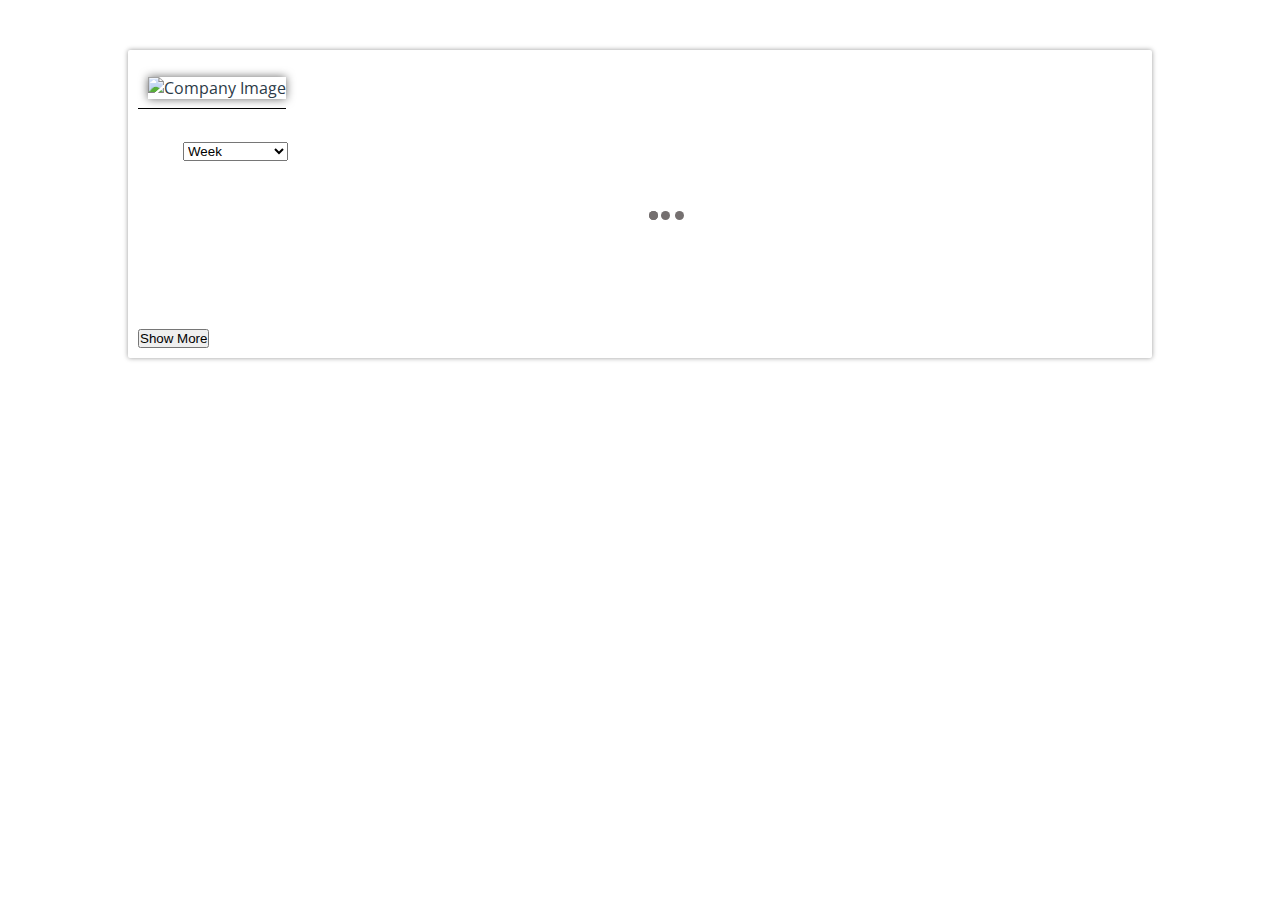
==== company.html @ 0b16e59d "first commit for pages" ====
<!DOCTYPE html>
<html lang="en">

<head>
    <meta charset="UTF-8">
    <meta name="viewport" content="width=device-width, initial-scale=1.0">
    <title>Company</title>
    <link href="https://fonts.googleapis.com/css2?family=Open+Sans:wght@300;400;700&display=swap" rel="stylesheet">
    <link rel="icon" type="image/png" href="./img/favicon/favicon.ico" />
    <link rel="stylesheet" href="./css/loader.css">
    <link rel="stylesheet" href="./css/main.css">

</head>

<body>
    <div class="body-wrapper">
        <div class="company"></div>
    </div>
    <script src="https://cdn.jsdelivr.net/npm/chart.js@2.9.4/dist/Chart.min.js"></script>
    <script src="./js/classes/CompanyInfo.js"></script>
    <script src="./js/company.js"></script>
</body>

</html>
---- css/loader.css ----
.lds-ellipsis {
    margin-left: 5px;
    display: none;
    position: relative;
    width: 24px;
    height: 100%;
    vertical-align: text-top
}

.lds-ellipsis div {
    position: absolute;
    top: 6.5px;
    width: 9px;
    height: 9px;
    border-radius: 50%;
    background: rgb(117, 112, 112);
    animation-timing-function: cubic-bezier(0, 1, 1, 0);
}

.lds-ellipsis div:nth-child(1) {
    left: 4px;
    animation: lds-ellipsis1 0.6s infinite;
}

.lds-ellipsis div:nth-child(2) {
    left: 4px;
    animation: lds-ellipsis2 0.6s infinite;
}

.lds-ellipsis div:nth-child(3) {
    left: 16px;
    animation: lds-ellipsis2 0.6s infinite;
}

.lds-ellipsis div:nth-child(4) {
    left: 30px;
    animation: lds-ellipsis3 0.6s infinite;
}

@keyframes lds-ellipsis1 {
    0% {
        transform: scale(0);
    }

    100% {
        transform: scale(1);
    }
}

@keyframes lds-ellipsis3 {
    0% {
        transform: scale(1);
    }

    100% {
        transform: scale(0);
    }
}

@keyframes lds-ellipsis2 {
    0% {
        transform: translate(0, 0);
    }

    100% {
        transform: translate(13px, 0);
    }
}
---- css/main.css ----
@-webkit-keyframes scroll-left {
  0% {
    -webkit-transform: translateX(10%);
    transform: translateX(10%);
  }
  100% {
    -webkit-transform: translateX(-100%);
    transform: translateX(-1310%);
  }
}

@keyframes scroll-left {
  0% {
    -webkit-transform: translateX(10%);
    transform: translateX(10%);
  }
  100% {
    -webkit-transform: translateX(-100%);
    transform: translateX(-1310%);
  }
}

* {
  margin: 0;
  padding: 0;
  -webkit-box-sizing: border-box;
          box-sizing: border-box;
}

html {
  font-size: 62.5%;
}

body {
  font-family: "Open Sans", sans-serif;
}

.body-wrapper {
  width: 80%;
  max-height: 100vh;
  margin: 5rem auto;
}

body {
  font-size: 1.6rem;
  color: #2c3a47;
}

.index h1 {
  text-transform: uppercase;
  color: #182c61;
}

.index h2 {
  font-weight: 400;
}

.result {
  font-weight: 700;
}

.result a {
  text-decoration: none;
  color: #706fd3;
}

.company--name {
  color: #182c61;
}

.company--symbol {
  color: #706fd3;
  font-weight: 700;
}

.company__metrics {
  font-weight: 700;
}

.company--website {
  font-weight: 700;
  color: #706fd3;
  text-decoration: none;
}

.marquee__list li a {
  color: #182c61;
  text-decoration: none;
}

.marquee__list li a .price {
  color: #2ecc71;
}

.highlight {
  background-color: yellow;
  color: #000;
}

.compare .company {
  color: #000;
}

.compare .company .symbol {
  font-weight: 700;
}

.compare .company .remove {
  font-size: 1.2rem;
}

.compare__button {
  text-decoration: none;
  color: #2ecc71;
  font-weight: 700;
  font-size: 1.6rem;
}

.compare__button.disabled {
  color: #d65447;
  font-weight: 400;
}

.compare {
  background-color: #f3f3f3;
  width: 56.5rem;
  min-height: 5rem;
  margin-bottom: 1rem;
  border-radius: 2px;
  display: -webkit-box;
  display: -ms-flexbox;
  display: flex;
  -webkit-box-orient: horizontal;
  -webkit-box-direction: normal;
      -ms-flex-flow: row nowrap;
          flex-flow: row nowrap;
  -webkit-box-pack: justify;
      -ms-flex-pack: justify;
          justify-content: space-between;
  -webkit-box-align: center;
      -ms-flex-align: center;
          align-items: center;
  padding: 0.5rem 1rem;
}

.compare__list {
  display: -webkit-box;
  display: -ms-flexbox;
  display: flex;
  -webkit-box-orient: horizontal;
  -webkit-box-direction: normal;
      -ms-flex-flow: row wrap;
          flex-flow: row wrap;
}

.compare__list .company {
  display: -webkit-box;
  display: -ms-flexbox;
  display: flex;
  -webkit-box-orient: horizontal;
  -webkit-box-direction: normal;
      -ms-flex-flow: row nowrap;
          flex-flow: row nowrap;
  -webkit-box-shadow: 0 0 0.5rem rgba(0, 0, 0, 0.4);
          box-shadow: 0 0 0.5rem rgba(0, 0, 0, 0.4);
  border-radius: 2px;
  padding: 0.5rem;
  margin: 0.5rem;
  background-color: #c6e6f8;
}

.compare__list .company:hover {
  cursor: pointer;
  background-color: #7ac5ef;
}

.compare__list .company .symbol,
.compare__list .company .remove {
  display: inline-block;
  height: 100%;
  margin-right: 0.5rem;
}

.compare__list .company .remove {
  padding: 0.2rem 0;
}

.compare__button {
  border: none;
  cursor: pointer;
  background-color: transparent;
}

.compare__button.disabled {
  cursor: default;
}

.show {
  display: inline-block;
}

.hide {
  display: none;
}

.text-red {
  color: #d65447;
}

.text-green {
  color: #2ecc71;
}

.background-red {
  background-color: #fdd7d2;
}

.background-green {
  background-color: #c6f8dc;
}

.marquee {
  display: block;
  position: relative;
  overflow: hidden;
  width: 100%;
  height: 3rem;
  background-color: #f3f3f3;
}

.marquee__list {
  position: absolute;
  width: 100%;
  -webkit-transform: translateX(100%);
          transform: translateX(100%);
  -webkit-animation: scroll-left 600s linear infinite;
          animation: scroll-left 600s linear infinite;
  display: -webkit-box;
  display: -ms-flexbox;
  display: flex;
  -webkit-box-orient: horizontal;
  -webkit-box-direction: normal;
      -ms-flex-flow: row nowrap;
          flex-flow: row nowrap;
  -webkit-box-align: center;
      -ms-flex-align: center;
          align-items: center;
  list-style: none;
  height: 3rem;
}

.marquee__list li {
  min-width: -webkit-fit-content;
  min-width: -moz-fit-content;
  min-width: fit-content;
  padding: 0.5rem 0;
}

.marquee__list li a {
  display: block;
  margin-right: 1.5rem;
}

.searchbar {
  height: 2.4rem;
}

.searchbar__bar {
  margin-right: 0.5rem;
  width: 50rem;
  height: 100%;
}

.searchbar__search-btn {
  width: 6rem;
  height: 100%;
}

.results__list {
  display: inline-block;
  width: 56.5rem;
  margin-top: 2rem;
  list-style-type: none;
  -webkit-box-shadow: 0 0 0.5rem rgba(0, 0, 0, 0.2);
          box-shadow: 0 0 0.5rem rgba(0, 0, 0, 0.2);
  background-color: #fcfcfc;
}

.result {
  display: -webkit-box;
  display: -ms-flexbox;
  display: flex;
  -webkit-box-orient: horizontal;
  -webkit-box-direction: normal;
      -ms-flex-flow: row nowrap;
          flex-flow: row nowrap;
  -webkit-box-pack: justify;
      -ms-flex-pack: justify;
          justify-content: space-between;
  -webkit-box-align: center;
      -ms-flex-align: center;
          align-items: center;
  margin: 1rem;
  border-bottom: 1px solid #000;
  padding: 1.5rem 0 1.5rem 1.5rem;
}

.result:hover {
  -webkit-box-shadow: 0 0 0.5rem rgba(0, 0, 0, 0.2);
          box-shadow: 0 0 0.5rem rgba(0, 0, 0, 0.2);
  background-color: #f3f3f3;
}

.result a {
  display: -webkit-box;
  display: -ms-flexbox;
  display: flex;
  -webkit-box-align: center;
      -ms-flex-align: center;
          align-items: center;
}

.result a img {
  height: 3rem;
  margin-right: 0.5rem;
}

.result a p {
  margin-right: 0.5rem;
}

.result .info {
  display: -webkit-box;
  display: -ms-flexbox;
  display: flex;
}

.result .info .perc {
  border-radius: 0.5rem;
  padding: 0.5rem;
}

.result .info button {
  padding: 0.5rem;
  margin: 0 1rem;
}

.index h1 {
  margin-bottom: 5rem;
}

.index h2 {
  margin-bottom: 2.5rem;
}

.company {
  position: relative;
  -webkit-box-shadow: 0 0 0.5rem rgba(0, 0, 0, 0.4);
          box-shadow: 0 0 0.5rem rgba(0, 0, 0, 0.4);
  padding: 1rem;
  border-radius: 2px;
}

.company .header {
  display: inline-block;
  max-width: 60rem;
  border-bottom: 1px solid #000;
  padding-bottom: 0.5rem;
  margin-bottom: 1rem;
}

.company--name {
  display: inline;
}

.company--symbol {
  margin-left: 1rem;
}

.company--image {
  display: inline-block;
  margin: auto;
  top: 1rem;
  right: 1rem;
  -webkit-box-shadow: 0 0 1rem rgba(0, 0, 0, 0.6);
          box-shadow: 0 0 1rem rgba(0, 0, 0, 0.6);
}

.company--ceo {
  margin-bottom: 1rem;
}

.company--location {
  margin-bottom: 1rem;
}

.company__desc--sector {
  margin: 1rem 0 0.5rem 0;
}

.company__desc--website {
  margin-bottom: 0.5rem;
}

.company__desc--desc {
  margin: 0.5rem 0;
}

.company__metrics {
  padding: 1rem;
  border-radius: 0.5rem;
  margin-right: 1rem;
  display: inline-block;
}

.company__metrics > p {
  display: inline-block;
  margin-right: 0.5rem;
}

.company__chart {
  position: relative;
  width: 100%;
  height: auto;
}

.company__loader {
  position: absolute;
  top: 50%;
  left: 50%;
}

.compare-list {
  display: -webkit-box;
  display: -ms-flexbox;
  display: flex;
  -webkit-box-orient: horizontal;
  -webkit-box-direction: normal;
      -ms-flex-flow: row nowrap;
          flex-flow: row nowrap;
}

.compare-list .company {
  min-width: 40rem;
  margin: 1rem;
}
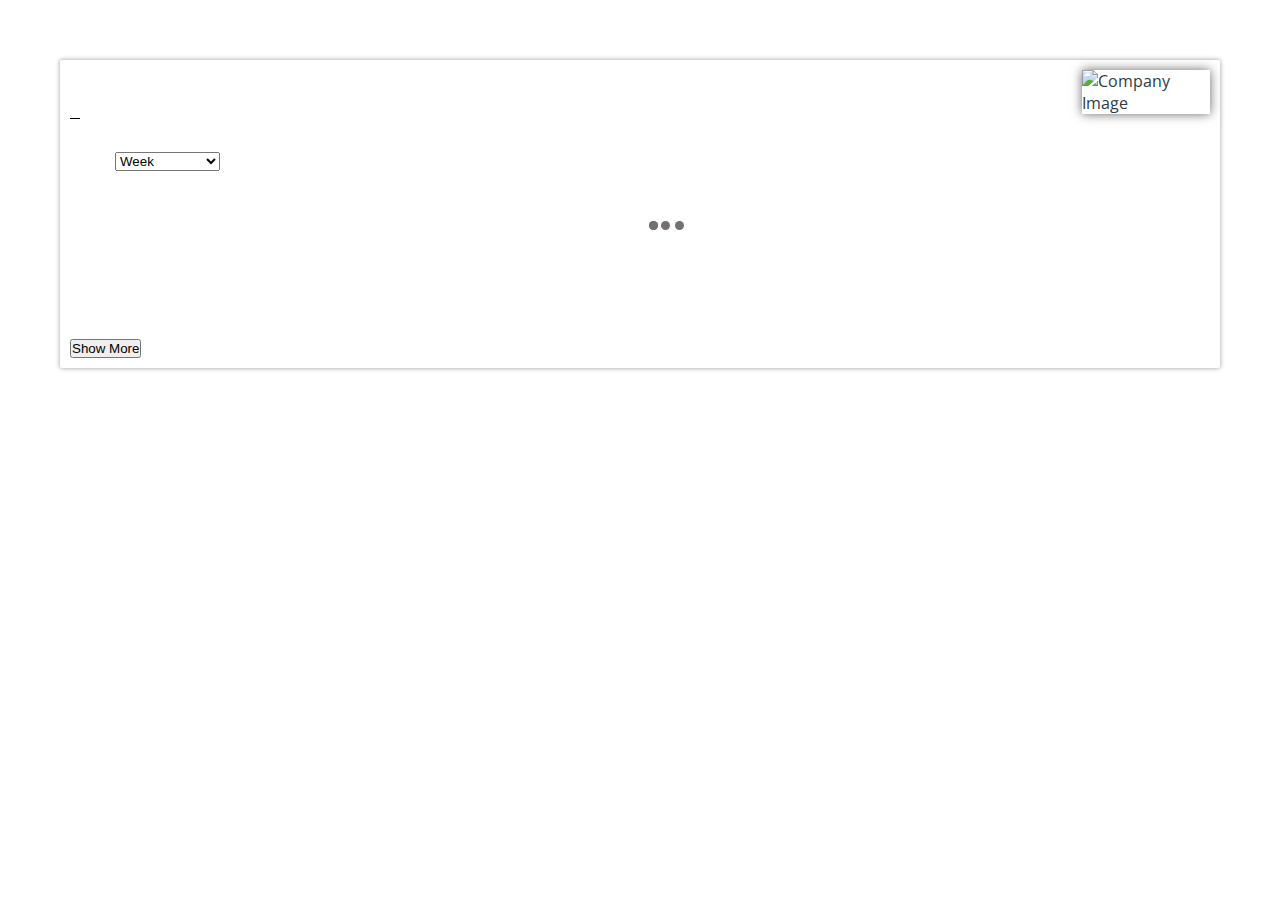
==== commit 8dee2744: "added banner to index + button design" ====
--- a/company.html
+++ b/company.html
@@ -14,7 +14,9 @@
 
 <body>
     <div class="body-wrapper">
-        <div class="company"></div>
+        <div class="single-company">
+            <div class="company"></div>
+        </div>
     </div>
     <script src="https://cdn.jsdelivr.net/npm/chart.js@2.9.4/dist/Chart.min.js"></script>
     <script src="./js/classes/CompanyInfo.js"></script>
--- a/css/main.css
+++ b/css/main.css
@@ -3,6 +3,7 @@
     -webkit-transform: translateX(10%);
     transform: translateX(10%);
   }
+
   100% {
     -webkit-transform: translateX(-100%);
     transform: translateX(-1310%);
@@ -14,6 +15,7 @@
     -webkit-transform: translateX(10%);
     transform: translateX(10%);
   }
+
   100% {
     -webkit-transform: translateX(-100%);
     transform: translateX(-1310%);
@@ -24,7 +26,7 @@
   margin: 0;
   padding: 0;
   -webkit-box-sizing: border-box;
-          box-sizing: border-box;
+  box-sizing: border-box;
 }
 
 html {
@@ -36,9 +38,7 @@
 }
 
 .body-wrapper {
-  width: 80%;
-  max-height: 100vh;
-  margin: 5rem auto;
+  margin: 3rem;
 }
 
 body {
@@ -132,14 +132,14 @@
   display: flex;
   -webkit-box-orient: horizontal;
   -webkit-box-direction: normal;
-      -ms-flex-flow: row nowrap;
-          flex-flow: row nowrap;
+  -ms-flex-flow: row nowrap;
+  flex-flow: row nowrap;
   -webkit-box-pack: justify;
-      -ms-flex-pack: justify;
-          justify-content: space-between;
+  -ms-flex-pack: justify;
+  justify-content: space-between;
   -webkit-box-align: center;
-      -ms-flex-align: center;
-          align-items: center;
+  -ms-flex-align: center;
+  align-items: center;
   padding: 0.5rem 1rem;
 }
 
@@ -149,8 +149,8 @@
   display: flex;
   -webkit-box-orient: horizontal;
   -webkit-box-direction: normal;
-      -ms-flex-flow: row wrap;
-          flex-flow: row wrap;
+  -ms-flex-flow: row wrap;
+  flex-flow: row wrap;
 }
 
 .compare__list .company {
@@ -159,10 +159,10 @@
   display: flex;
   -webkit-box-orient: horizontal;
   -webkit-box-direction: normal;
-      -ms-flex-flow: row nowrap;
-          flex-flow: row nowrap;
+  -ms-flex-flow: row nowrap;
+  flex-flow: row nowrap;
   -webkit-box-shadow: 0 0 0.5rem rgba(0, 0, 0, 0.4);
-          box-shadow: 0 0 0.5rem rgba(0, 0, 0, 0.4);
+  box-shadow: 0 0 0.5rem rgba(0, 0, 0, 0.4);
   border-radius: 2px;
   padding: 0.5rem;
   margin: 0.5rem;
@@ -232,19 +232,19 @@
   position: absolute;
   width: 100%;
   -webkit-transform: translateX(100%);
-          transform: translateX(100%);
+  transform: translateX(100%);
   -webkit-animation: scroll-left 600s linear infinite;
-          animation: scroll-left 600s linear infinite;
+  animation: scroll-left 600s linear infinite;
   display: -webkit-box;
   display: -ms-flexbox;
   display: flex;
   -webkit-box-orient: horizontal;
   -webkit-box-direction: normal;
-      -ms-flex-flow: row nowrap;
-          flex-flow: row nowrap;
+  -ms-flex-flow: row nowrap;
+  flex-flow: row nowrap;
   -webkit-box-align: center;
-      -ms-flex-align: center;
-          align-items: center;
+  -ms-flex-align: center;
+  align-items: center;
   list-style: none;
   height: 3rem;
 }
@@ -274,15 +274,21 @@
 .searchbar__search-btn {
   width: 6rem;
   height: 100%;
+  border: none;
+  border-radius: 2px;
+  background-color: #c6e6f8;
+}
+
+.results {
+  margin: 2rem 3rem;
 }
 
 .results__list {
   display: inline-block;
   width: 56.5rem;
-  margin-top: 2rem;
   list-style-type: none;
   -webkit-box-shadow: 0 0 0.5rem rgba(0, 0, 0, 0.2);
-          box-shadow: 0 0 0.5rem rgba(0, 0, 0, 0.2);
+  box-shadow: 0 0 0.5rem rgba(0, 0, 0, 0.2);
   background-color: #fcfcfc;
 }
 
@@ -292,14 +298,14 @@
   display: flex;
   -webkit-box-orient: horizontal;
   -webkit-box-direction: normal;
-      -ms-flex-flow: row nowrap;
-          flex-flow: row nowrap;
+  -ms-flex-flow: row nowrap;
+  flex-flow: row nowrap;
   -webkit-box-pack: justify;
-      -ms-flex-pack: justify;
-          justify-content: space-between;
+  -ms-flex-pack: justify;
+  justify-content: space-between;
   -webkit-box-align: center;
-      -ms-flex-align: center;
-          align-items: center;
+  -ms-flex-align: center;
+  align-items: center;
   margin: 1rem;
   border-bottom: 1px solid #000;
   padding: 1.5rem 0 1.5rem 1.5rem;
@@ -307,7 +313,7 @@
 
 .result:hover {
   -webkit-box-shadow: 0 0 0.5rem rgba(0, 0, 0, 0.2);
-          box-shadow: 0 0 0.5rem rgba(0, 0, 0, 0.2);
+  box-shadow: 0 0 0.5rem rgba(0, 0, 0, 0.2);
   background-color: #f3f3f3;
 }
 
@@ -316,8 +322,8 @@
   display: -ms-flexbox;
   display: flex;
   -webkit-box-align: center;
-      -ms-flex-align: center;
-          align-items: center;
+  -ms-flex-align: center;
+  align-items: center;
 }
 
 .result a img {
@@ -343,6 +349,19 @@
 .result .info button {
   padding: 0.5rem;
   margin: 0 1rem;
+  -webkit-box-shadow: 0 0 0.5rem rgba(0, 0, 0, 0.4);
+  box-shadow: 0 0 0.5rem rgba(0, 0, 0, 0.4);
+  border-radius: 2px;
+  background-color: #c6e6f8;
+}
+
+.result .info button:disabled {
+  -webkit-box-shadow: none;
+  box-shadow: none;
+}
+
+.index__header {
+  padding: 3rem;
 }
 
 .index h1 {
@@ -351,17 +370,27 @@
 
 .index h2 {
   margin-bottom: 2.5rem;
+}
+
+.header-bg {
+  height: 100%;
+  background-image: -webkit-gradient(linear, left top, right bottom, from(rgba(198, 230, 248, 0.8)), to(rgba(122, 197, 239, 0.8))), url(../../img/trading-12-1.jpg);
+  background-image: linear-gradient(to right bottom, rgba(198, 230, 248, 0.8), rgba(122, 197, 239, 0.8)), url(../../img/trading-12-1.jpg);
+  background-size: cover;
+  background-position: top;
+  position: relative;
 }
 
 .company {
   position: relative;
   -webkit-box-shadow: 0 0 0.5rem rgba(0, 0, 0, 0.4);
-          box-shadow: 0 0 0.5rem rgba(0, 0, 0, 0.4);
+  box-shadow: 0 0 0.5rem rgba(0, 0, 0, 0.4);
   padding: 1rem;
   border-radius: 2px;
 }
 
 .company .header {
+  position: relative;
   display: inline-block;
   max-width: 60rem;
   border-bottom: 1px solid #000;
@@ -378,12 +407,15 @@
 }
 
 .company--image {
-  display: inline-block;
+  position: absolute;
+  display: inline;
   margin: auto;
   top: 1rem;
   right: 1rem;
+  max-width: 12.8rem;
+  max-height: 12.8rem;
   -webkit-box-shadow: 0 0 1rem rgba(0, 0, 0, 0.6);
-          box-shadow: 0 0 1rem rgba(0, 0, 0, 0.6);
+  box-shadow: 0 0 1rem rgba(0, 0, 0, 0.6);
 }
 
 .company--ceo {
@@ -413,14 +445,14 @@
   display: inline-block;
 }
 
-.company__metrics > p {
+.company__metrics>p {
   display: inline-block;
   margin-right: 0.5rem;
 }
 
 .company__chart {
   position: relative;
-  width: 100%;
+  width: 80%;
   height: auto;
 }
 
@@ -430,17 +462,26 @@
   left: 50%;
 }
 
+.single-company {
+  padding: 3rem;
+}
+
+.single-company .company__chart {
+  width: 50%;
+}
+
 .compare-list {
   display: -webkit-box;
   display: -ms-flexbox;
   display: flex;
-  -webkit-box-orient: horizontal;
-  -webkit-box-direction: normal;
-      -ms-flex-flow: row nowrap;
-          flex-flow: row nowrap;
+  -webkit-box-orient: vertical;
+  -webkit-box-direction: normal;
+  -ms-flex-flow: column nowrap;
+  flex-flow: column nowrap;
 }
 
 .compare-list .company {
   min-width: 40rem;
+  max-width: 78rem;
   margin: 1rem;
-}
+}